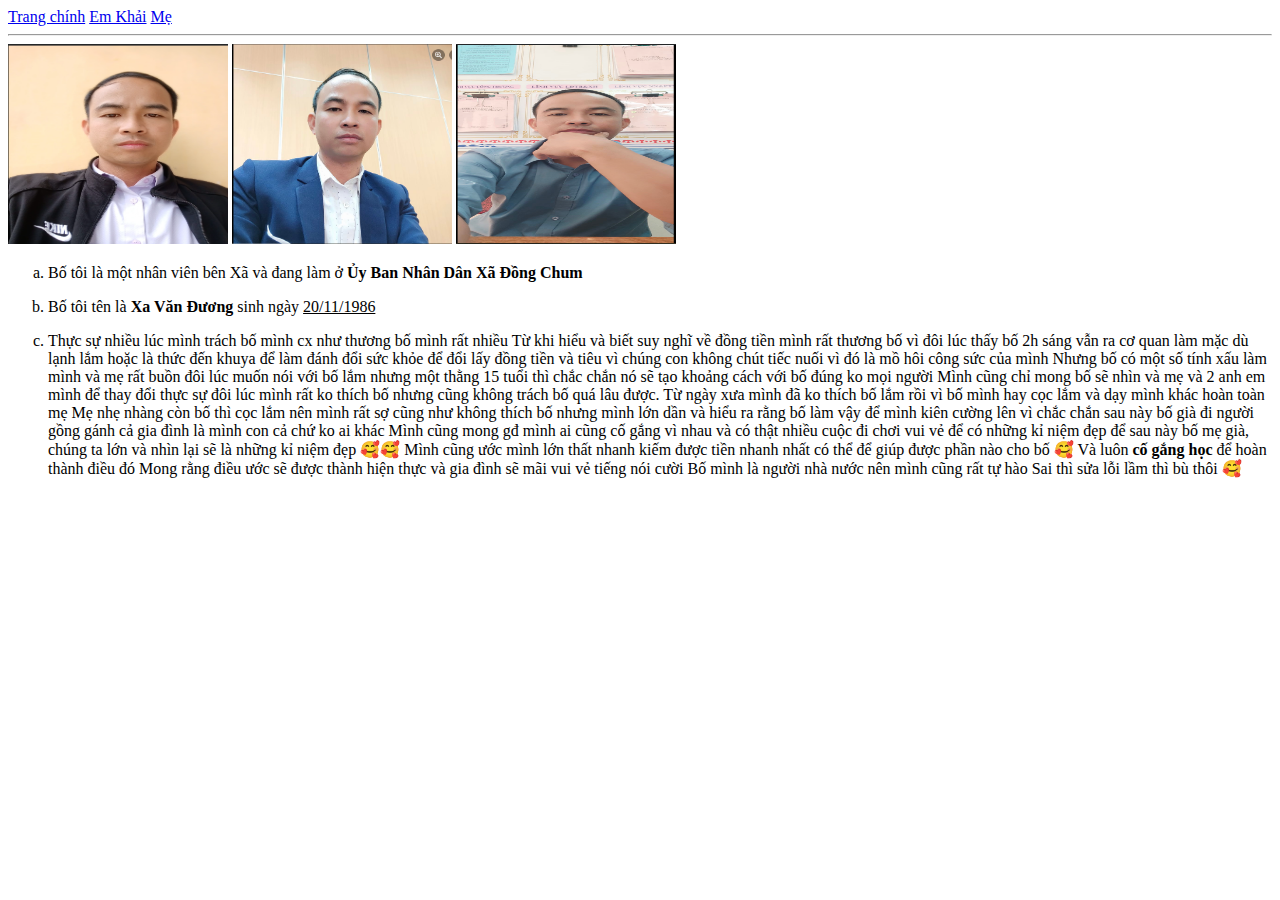
==== about.html @ a0126ffc "sửa lần 1" ====
<!DOCTYPE html>
<html lang="vi">

<head>
    <meta charset="UTF-8">
    <meta name="viewport" content="width=device-width, initial-scale=1.0">
    <title> thong tin ve bo</title>
</head>

<body>
    <a href="./index.html"> Trang chính</a>
    <a href="./contac.html"> Em Khải</a>
    <a href="./services.html"> Mẹ</a>
    <hr>
    <img width="220" height="200" src="img/bo..png" alt="">
    <img width="220" height="200" src="img/bo.png" alt="">
    <img width="220" height="200" src="img/boo.png" alt="">
    <ol type="a">
        <li>
            <p> Bố tôi là một nhân viên bên Xã và đang làm ở <b>Ủy Ban Nhân Dân Xã Đồng Chum</b></p>
        </li>
        <li>
            <p> Bố tôi tên là <b> Xa Văn Đương</b> sinh ngày <u>20/11/1986</u></p>
        </li>

        <li> Thực sự nhiều lúc mình trách bố mình cx như thương bố mình rất nhiều Từ khi hiểu và biết suy nghĩ về đồng
            tiền mình rất thương bố vì đôi lúc thấy bố 2h sáng vẫn ra cơ quan làm mặc dù lạnh lắm hoặc là thức đến khuya
            để làm đánh đổi sức khỏe để đổi lấy đồng tiền và tiêu vì chúng con không chút tiếc nuối vì đó là mồ hôi công
            sức của mình
            Nhưng bố có một số tính xấu làm mình và mẹ rất buồn đôi lúc muốn nói với bố lắm nhưng một thằng 15 tuổi thì
            chắc chắn nó sẽ tạo khoảng cách với bố đúng ko mọi người
            Mình cũng chỉ mong bố sẽ nhìn và mẹ và 2 anh em mình để thay đổi thực sự đôi lúc mình rất ko thích bố nhưng
            cũng không trách bố quá lâu được.
            Từ ngày xưa mình đã ko thích bố lắm rồi vì bố mình hay cọc lắm và dạy mình khác hoàn toàn mẹ
            Mẹ nhẹ nhàng còn bố thì cọc lắm nên mình rất sợ cũng như không thích bố nhưng mình lớn dần và hiểu ra rằng
            bố làm vậy để mình kiên cường lên vì chắc chắn sau này bố già đi người gồng gánh cả gia đình là mình con cả
            chứ ko ai khác
            Mình cũng mong gđ mình ai cũng cố gắng vì nhau và có thật nhiều cuộc đi chơi vui vẻ để có những kỉ niệm đẹp
            để sau này bố mẹ già, chúng ta lớn và nhìn lại sẽ là những kỉ niệm đẹp 🥰🥰
            Mình cũng ước mình lớn thất nhanh kiếm được tiền nhanh nhất có thể để giúp được phần nào cho bố 🥰
            Và luôn <b>cố gắng học</b> để hoàn thành điều đó
            Mong rằng điều ước sẽ được thành hiện thực và gia đình sẽ mãi vui vẻ tiếng nói cười
            Bố mình là người nhà nước nên mình cũng rất tự hào
            Sai thì sửa lỗi lầm thì bù thôi 🥰

        </li>
    </ol>
    </p>
</body>

</html>
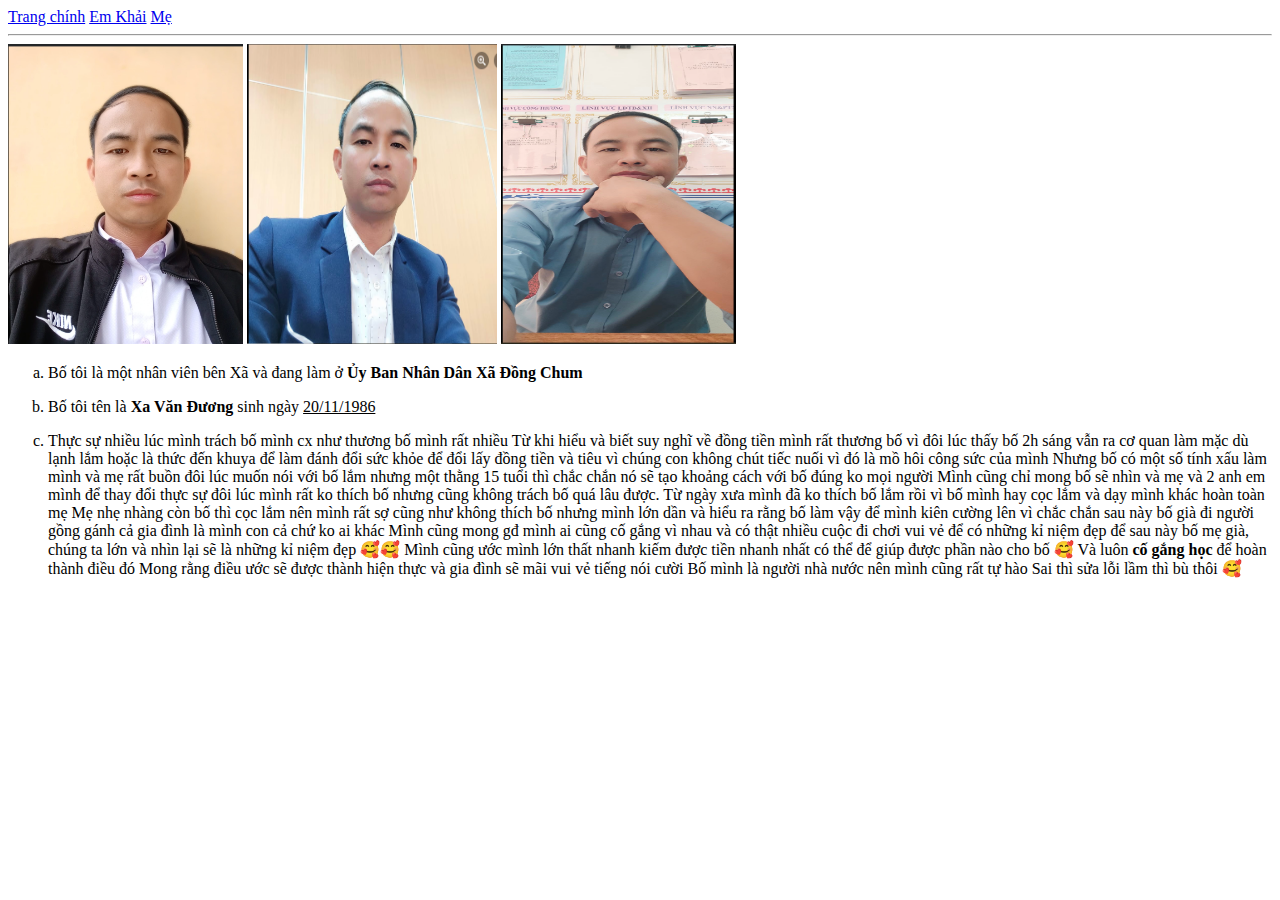
==== commit d797c6b8: "lần 4" ====
--- a/about.html
+++ b/about.html
@@ -4,6 +4,7 @@
 <head>
     <meta charset="UTF-8">
     <meta name="viewport" content="width=device-width, initial-scale=1.0">
+    <link rel="stylesheet" href="style.css">
     <title> thong tin ve bo</title>
 </head>
 
@@ -12,9 +13,9 @@
     <a href="./contac.html"> Em Khải</a>
     <a href="./services.html"> Mẹ</a>
     <hr>
-    <img width="220" height="200" src="img/bo..png" alt="">
-    <img width="220" height="200" src="img/bo.png" alt="">
-    <img width="220" height="200" src="img/boo.png" alt="">
+    <img width="235" height="300" src="img/bo..png" alt="">
+    <img width="250" height="300" src="img/bo.png" alt="">
+    <img width="235" height="300" src="img/boo.png" alt="">
     <ol type="a">
         <li>
             <p> Bố tôi là một nhân viên bên Xã và đang làm ở <b>Ủy Ban Nhân Dân Xã Đồng Chum</b></p>
